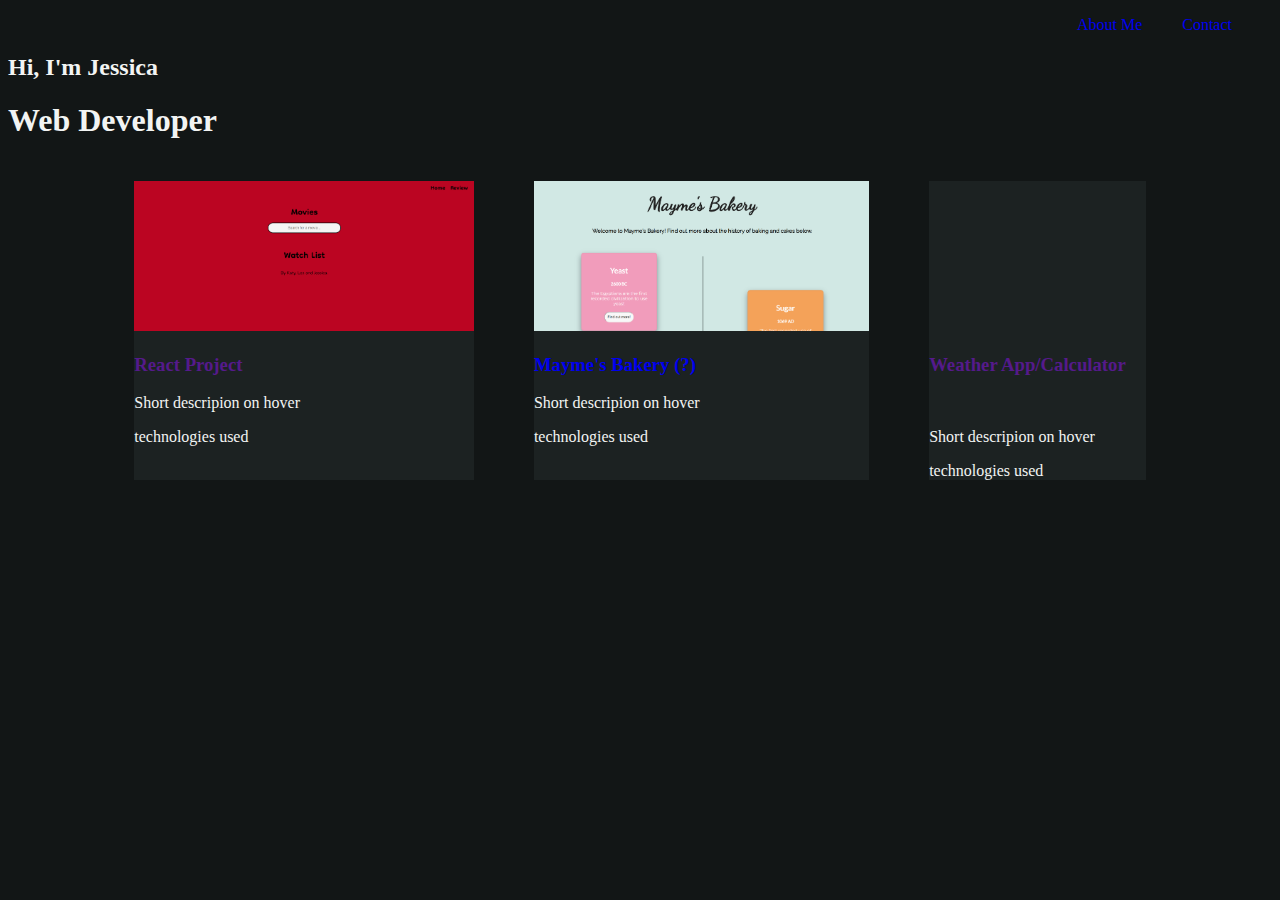
==== index.html @ bcc00b16 "beginning of portfolio, added links and images as placeholders" ====
<!DOCTYPE html>
<html lang="en">
<head>
    <meta charset="UTF-8">
    <meta http-equiv="X-UA-Compatible" content="IE=edge">
    <meta name="viewport" content="width=device-width, initial-scale=1.0">
    <link rel="stylesheet" href="./styles.css">
    <title>Jessica's Portfolio</title>
</head>
<body>
    <header>
        <nav>
            <ul>
                <li><a href="aboutme.html">About Me</a></li>
                <li><a href="contact.html">Contact</a></li>
             </ul>
        </nav>
    </header>

    <h2>Hi, I'm Jessica</h2>
    <h1>Web Developer</h1>

    <main class="project-section">
        <div class="project">
            <img src="images/react-movie-app.png" class="project-images" alt=""> 
            <h3>
                <a href="">React Project</a>
            </h3>
            <p>Short descripion on hover</p>
            <span>technologies used</span>
        </div>

        <div class="project">
            <img src="images/maymes-bakery.png" class="project-images" alt="">
            <h3>
                <a href="https://maymes-bakery.netlify.app/">Mayme's Bakery (?)</a>
            </h3>
            <p>Short descripion on hover</p>
            <span>technologies used</span>
        </div>

        <div class="project">
            <img class="project-images" alt="">
            <h3>
                <a href="">Weather App/Calculator</h3>
                </a>
            <p>Short descripion on hover</p>
            <span>technologies used</span>
        </div>
    </main>


    <script src="main.js"></script>
</body>
</html>
---- styles.css ----
body {
    /*background-color: #1F2526;*/
    background-color: #121616;
}

/* Navigation */
nav ul {
    display: flex;
    justify-content: right;
}

nav ul li, a {
    text-decoration: none;
    list-style: none;
    margin-right: 20px;
}

/* Headers */
h1, h2, h3, p, span /*change this later */{
    color: #f2f4f3;
}

/* Project Section */
.project-section {
    display: flex;
    justify-content: center;
}

/* Targets each project */
.project {
    background-color: #1c2222;
    margin: 20px 30px;
}

.project-images {
    height: 150px;
    width: auto;
}
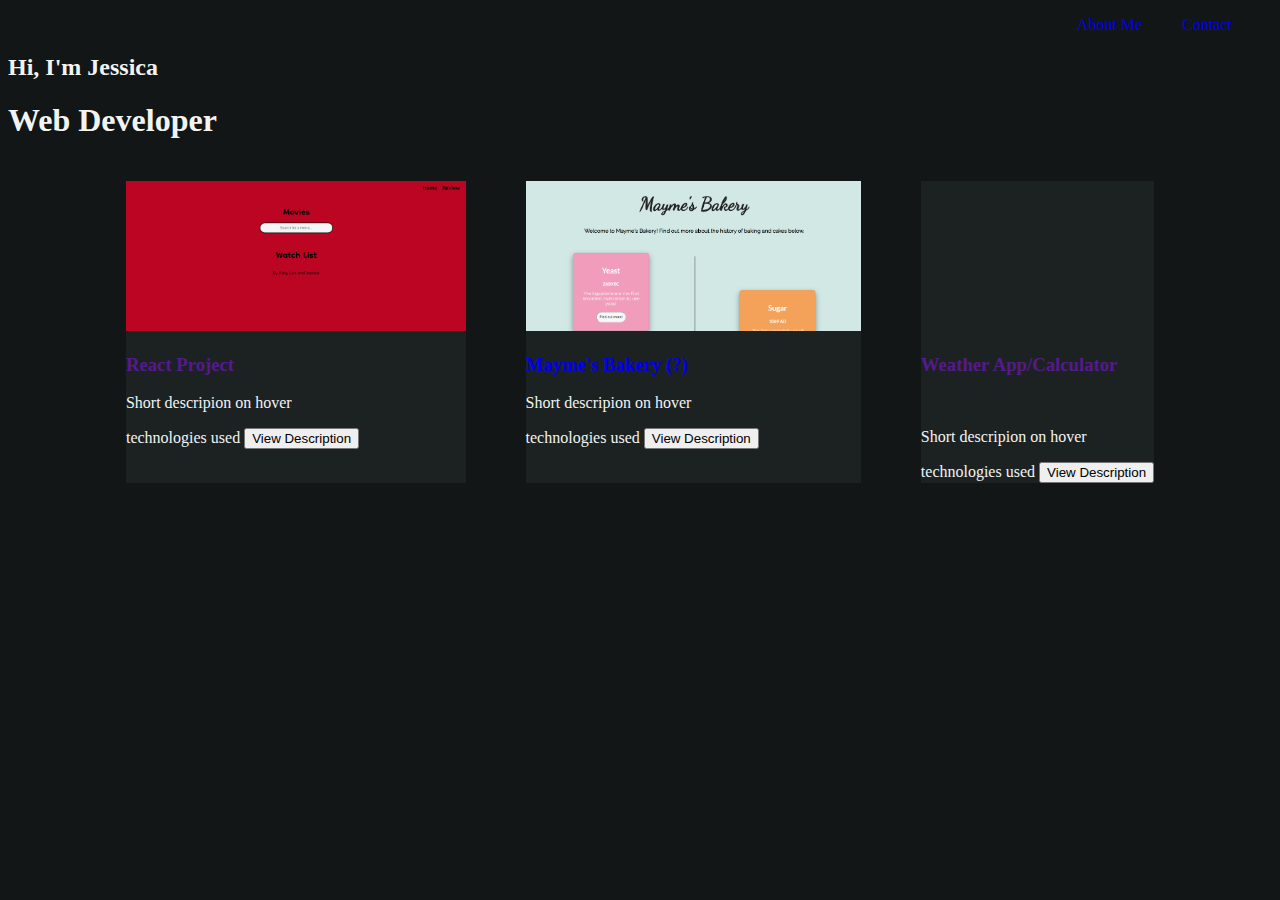
==== commit 666b451e: "added modals and temp styling to show projects" ====
--- a/index.html
+++ b/index.html
@@ -28,6 +28,7 @@
             </h3>
             <p>Short descripion on hover</p>
             <span>technologies used</span>
+            <button class="button" id="openOne">View Description</button>
         </div>
 
         <div class="project">
@@ -37,6 +38,7 @@
             </h3>
             <p>Short descripion on hover</p>
             <span>technologies used</span>
+            <button class="button" id="openTwo">View Description</button>
         </div>
 
         <div class="project">
@@ -46,8 +48,34 @@
                 </a>
             <p>Short descripion on hover</p>
             <span>technologies used</span>
+            <button class="button" id="openThree">View Description</button>
         </div>
     </main>
+
+    <!-- Pop up modal containers -->
+        <div class="modalContainerOne" id="modalContainerOne">
+            <div class="modal">
+                <h2>React Project</h2>
+                <p>Lorem ipsum dolor sit amet, consectetur adipisicing elit. Libero suscipit, maiores repellendus amet ratione quae blanditiis reiciendis praesentium aperiam at quas debitis officiis in quibusdam alias, perspiciatis ad quaerat doloribus?</p>
+                <button id="closeOne">&times;</button>
+            </div>
+        </div>
+
+        <div class="modalContainerTwo" id="modalContainerTwo">
+            <div class="modal">
+                <h2>Mayme's Bakery Project</h2>
+                <p>Lorem ipsum dolor sit amet, consectetur adipisicing elit. Libero suscipit, maiores repellendus amet ratione quae blanditiis reiciendis praesentium aperiam at quas debitis officiis in quibusdam alias, perspiciatis ad quaerat doloribus?</p>
+                <button id="closeTwo">&times;</button>
+            </div>
+        </div>
+
+        <div class="modalContainerThree" id="modalContainerThree">
+            <div class="modal">
+                <h2>Third project</h2>
+                <p>Lorem ipsum dolor sit amet, consectetur adipisicing elit. Libero suscipit, maiores repellendus amet ratione quae blanditiis reiciendis praesentium aperiam at quas debitis officiis in quibusdam alias, perspiciatis ad quaerat doloribus?</p>
+                <button id="closeThree">&times;</button>
+            </div>
+        </div>
 
 
     <script src="main.js"></script>
--- a/styles.css
+++ b/styles.css
@@ -35,4 +35,63 @@
 .project-images {
     height: 150px;
     width: auto;
+}
+
+/* Modals - maybe make one css rule instead of 3 */
+.modalContainerOne {
+    background-color: rgba(0, 0, 0, 0.3);
+    display: flex;
+    align-items: center;
+    justify-content: center;
+    position: fixed;
+    opacity: 0;
+    pointer-events: none;
+    top: 0;
+    left: 0;
+    height: 100%;
+    width: 100%;
+    overflow: auto;
+    transition: opacity 0.3s ease;
+}
+
+.modalContainerTwo {
+    background-color: rgba(0, 0, 0, 0.3);
+    display: flex;
+    align-items: center;
+    justify-content: center;
+    position: fixed;
+    opacity: 0;
+    pointer-events: none;
+    top: 0;
+    left: 0;
+    height: 100%;
+    width: 100%;
+    overflow: auto;
+    transition: opacity 0.3s ease;
+}
+
+.modalContainerThree {
+    background-color: rgba(0, 0, 0, 0.3);
+    display: flex;
+    align-items: center;
+    justify-content: center;
+    position: fixed;
+    opacity: 0;
+    pointer-events: none;
+    top: 0;
+    left: 0;
+    height: 100%;
+    width: 100%;
+    overflow: auto;
+    transition: opacity 0.3s ease;
+}
+
+.show {
+    pointer-events: auto;
+    opacity: 1;
+}
+
+.modal {
+    background-color: palevioletred;
+    width: 90%;
 }